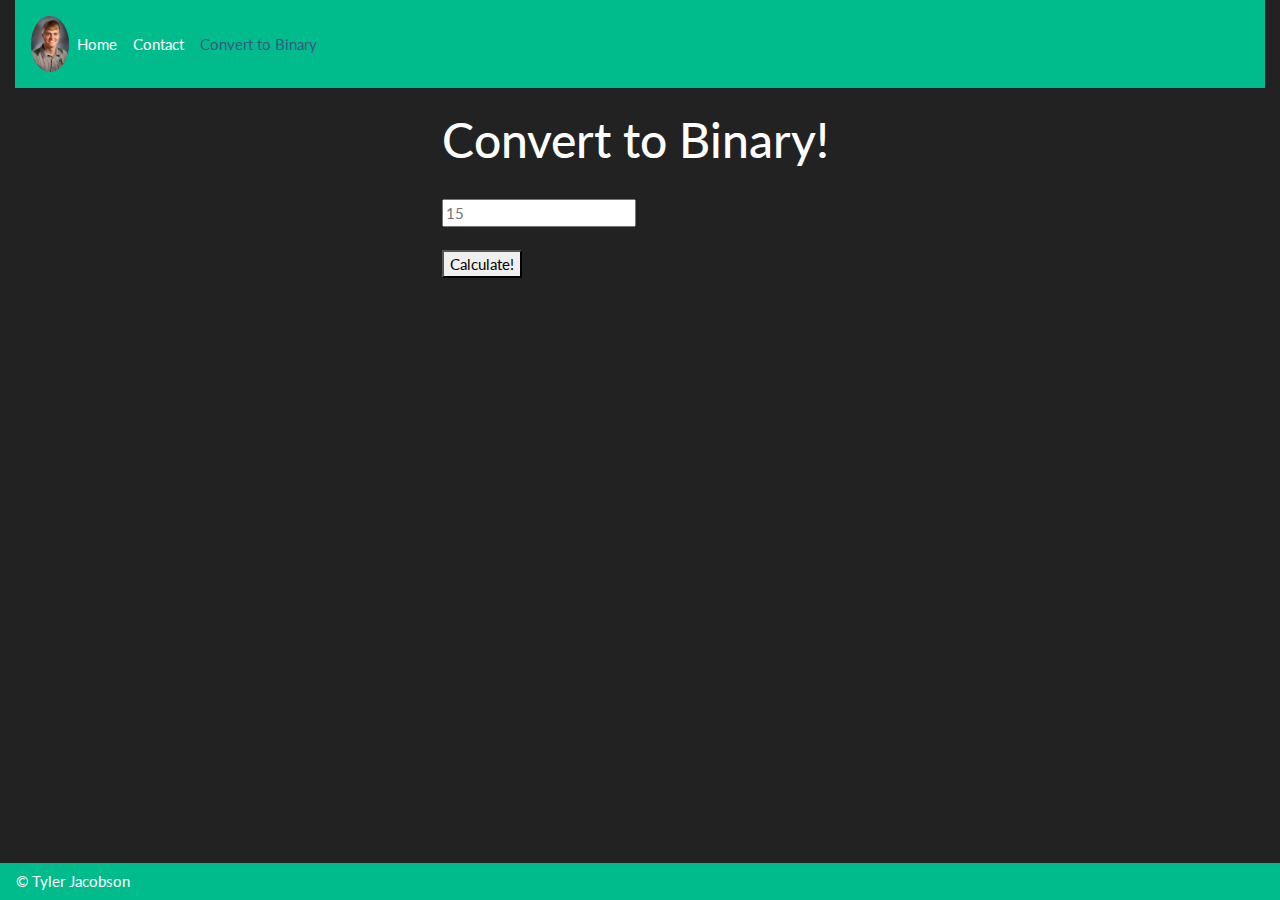
==== binary.html @ 5a763140 "Added the finishing touches to the binary calculator and the rest of the pages" ====
<!DOCTYPE html>
<html lang="en">

<head>
    <meta charset="UTF-8">
    <meta name="viewport" content="width=device-width, initial-scale=1.0">
    <meta http-equiv="X-UA-Compatible" content="ie=edge">
    <link rel="stylesheet" href="https://stackpath.bootstrapcdn.com/bootstrap/4.3.1/css/bootstrap.min.css"
        integrity="sha384-ggOyR0iXCbMQv3Xipma34MD+dH/1fQ784/j6cY/iJTQUOhcWr7x9JvoRxT2MZw1T" crossorigin="anonymous">

    <!-- This style was taken from bootswatch.com/darkly -->
    <link rel="stylesheet" href="./css/bootstrap.min.css">
    <link rel="stylesheet" href="./css/styles.css">

    <title>Tyler Jacobson</title>
</head>

<body>

    <header class="container-fluid">
        <nav>
            <nav class="navbar navbar-expand-lg navbar-light bg-light">
                <img src="Portrait.jpeg" style="width:2.5em" />
                <button class="navbar-toggler" type="button" data-toggle="collapse" data-target="#navbarColor03"
                    aria-controls="navbarColor03" aria-expanded="false" aria-label="Toggle navigation">
                    <span class="navbar-toggler-icon"></span>
                </button>

                <div class="collapse navbar-collapse" id="navbarColor03">
                    <ul class="navbar-nav mr-auto">
                        <li class="nav-item">
                            <a class="nav-link" href="index.html">Home</a>
                        </li>
                        <li class="nav-item">
                            <a class="nav-link" href="contact.html">Contact<span class="sr-only">(current)</span></a>
                        </li>
                        <li class="nav-item active">
                            <a class="nav-link" href="binary.html">Convert to Binary</a>
                        </li>
                    </ul>

                </div>
            </nav>
    </header>

    <br>

    <main class="container-fluid">

            <div class="row">
                <div class="col-md-4"></div>
                <div class="col-md-4">
                    <h1>Convert to Binary!</h1>
                </div>
                <div class="col-md-4"></div>
            </div>

            <br>

            <div class="row">
                <div class="col-md-4"></div>
                <div class="col-md-4">
                    <input type="text" placeholder="15">
                </div>
                <div class="col-md-4"></div>
            </div>

            <br> 

            <div class="row">
                <div class="col-md-4"></div>
                <div class="col-md-4">
                    <button>Calculate!</button>
                </div>
                <div class="col-md-4"></div>
            </div>

            <br> 
            
            <div class="row">
                <div class="col-md-4"></div>
                <div class="col-md-4">
                    <p id="binaryNum"></p>
                </div>
                <div class="col-md-4"></div>
            </div>

    </main>


    <footer class="navbar navbar-expand-lg navbar-light bg-light" id="footer">© Tyler Jacobson</footer>


    <script src="https://code.jquery.com/jquery-3.3.1.slim.min.js"
        integrity="sha384-q8i/X+965DzO0rT7abK41JStQIAqVgRVzpbzo5smXKp4YfRvH+8abtTE1Pi6jizo"
        crossorigin="anonymous"></script>
    <script src="https://cdnjs.cloudflare.com/ajax/libs/popper.js/1.14.7/umd/popper.min.js"
        integrity="sha384-UO2eT0CpHqdSJQ6hJty5KVphtPhzWj9WO1clHTMGa3JDZwrnQq4sF86dIHNDz0W1"
        crossorigin="anonymous"></script>
    <script src="https://stackpath.bootstrapcdn.com/bootstrap/4.3.1/js/bootstrap.min.js"
        integrity="sha384-JjSmVgyd0p3pXB1rRibZUAYoIIy6OrQ6VrjIEaFf/nJGzIxFDsf4x0xIM+B07jRM"
        crossorigin="anonymous"></script>

</body>

</html>
---- css/styles.css ----
img {
  border-radius: 50%;
}

.center {
  display: block;
  margin-left: auto;
  margin-right: auto;
  width: 75%;
}

#container {
  position: relative;
  min-height: 100%;
}

#wrapper {
  padding-bottom: 2.5em;    
}

#footer {
  position: absolute;
  bottom: 0;
  width: 100%;
  height: 2.5em;
}
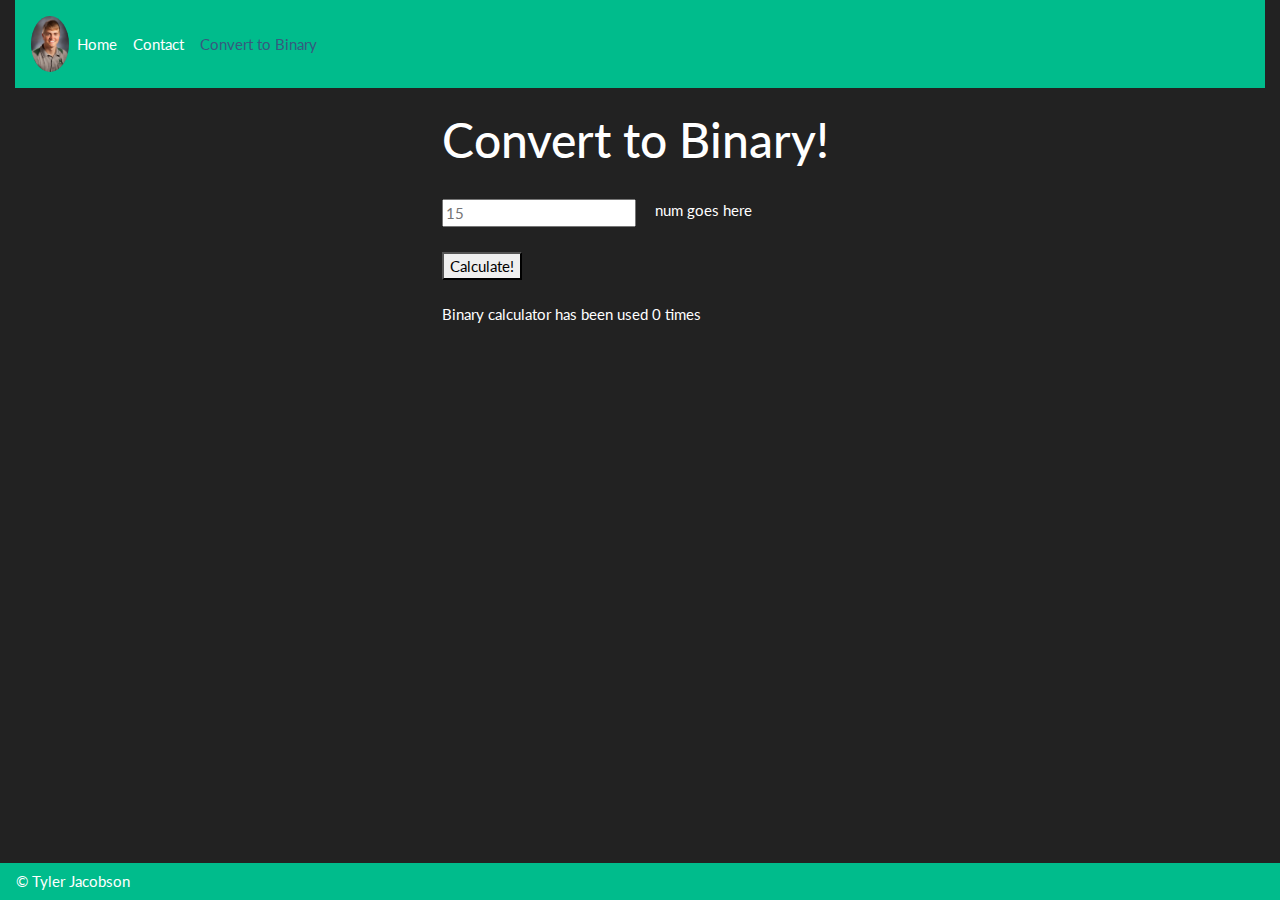
==== commit 17fd3d22: "Added binary functionality and counter" ====
--- a/binary.html
+++ b/binary.html
@@ -47,43 +47,45 @@
 
     <main class="container-fluid">
 
-            <div class="row">
-                <div class="col-md-4"></div>
-                <div class="col-md-4">
-                    <h1>Convert to Binary!</h1>
-                </div>
-                <div class="col-md-4"></div>
+        <div class="row">
+            <div class="col-md-4"></div>
+            <div class="col-md-4">
+                <h1>Convert to Binary!</h1>
             </div>
+            <div class="col-md-4"></div>
+        </div>
 
-            <br>
+        <br>
 
-            <div class="row">
-                <div class="col-md-4"></div>
-                <div class="col-md-4">
-                    <input type="text" placeholder="15">
-                </div>
-                <div class="col-md-4"></div>
+        <div class="row">
+            <div class="col-md-4"></div>
+            <div class="col-md-2">
+                <input type="text" placeholder="15" id="originalNum">
             </div>
+            <div class="col-md-2">
+                <label id="binaryNum">num goes here</label>
+            </div>
+        </div>
 
-            <br> 
+        <br>
 
-            <div class="row">
-                <div class="col-md-4"></div>
-                <div class="col-md-4">
-                    <button>Calculate!</button>
-                </div>
-                <div class="col-md-4"></div>
+        <div class="row">
+            <div class="col-md-4"></div>
+            <div class="col-md-4">
+                <button id="calculate">Calculate!</button>
             </div>
+            <div class="col-md-4"></div>
+        </div>
 
-            <br> 
-            
-            <div class="row">
-                <div class="col-md-4"></div>
-                <div class="col-md-4">
-                    <p id="binaryNum"></p>
-                </div>
-                <div class="col-md-4"></div>
+        <br>
+
+        <div class="row">
+            <div class="col-md-4"></div>
+            <div class="col-md-4">
+                <label>Binary calculator has been used <span id="times">0</span> times</label>
             </div>
+            <div class="col-md-4"></div>
+        </div>
 
     </main>
 
@@ -101,6 +103,8 @@
         integrity="sha384-JjSmVgyd0p3pXB1rRibZUAYoIIy6OrQ6VrjIEaFf/nJGzIxFDsf4x0xIM+B07jRM"
         crossorigin="anonymous"></script>
 
+    <script src="./scr/scripts.js"></script>
+
 </body>
 
 </html>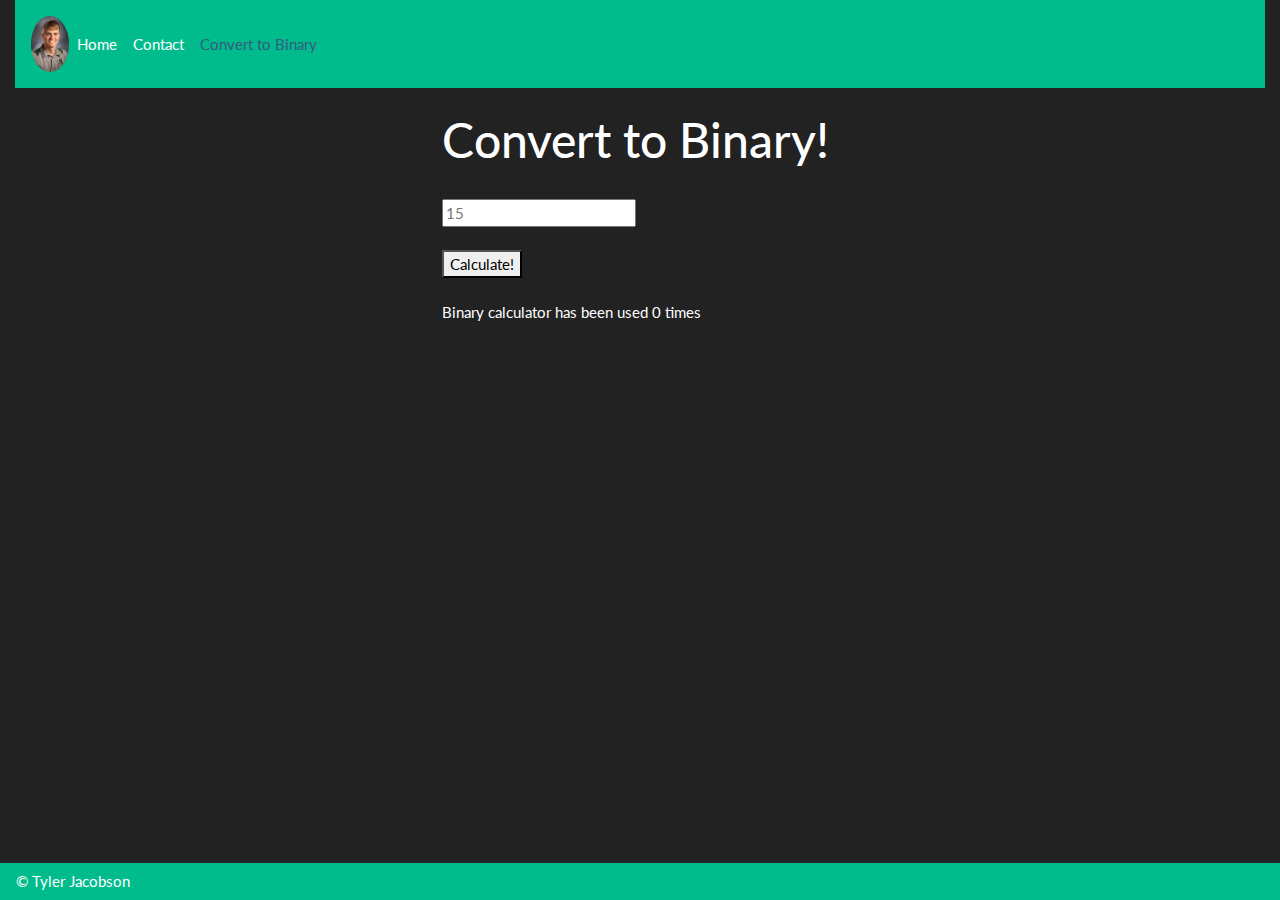
==== commit 4bde21c0: "Updated look" ====
--- a/binary.html
+++ b/binary.html
@@ -63,7 +63,7 @@
                 <input type="text" placeholder="15" id="originalNum">
             </div>
             <div class="col-md-2">
-                <label id="binaryNum">num goes here</label>
+                <label id="binaryNum"></label>
             </div>
         </div>
 
